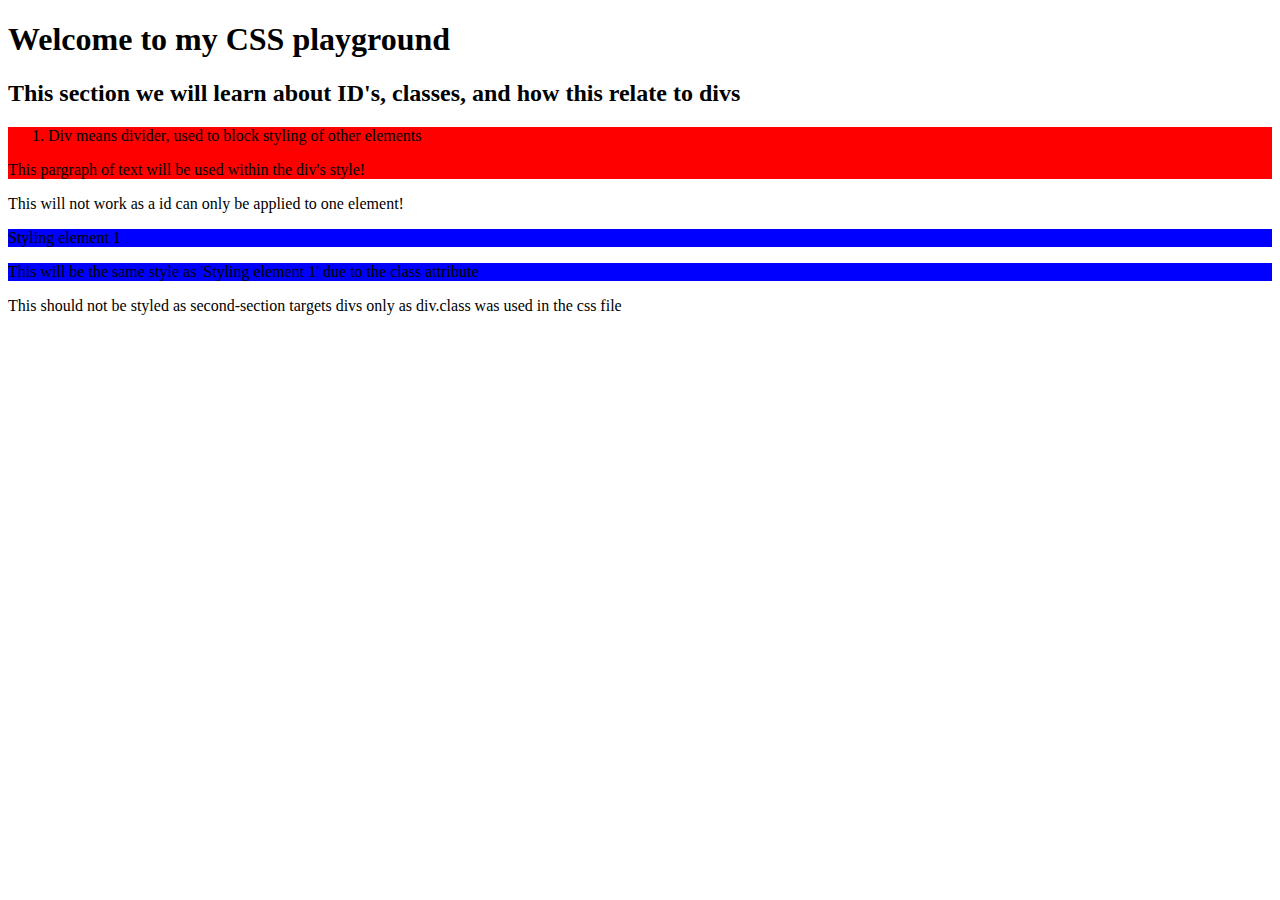
==== css-foundations/divs/index.html @ 81ab5277 "added new folder structure" ====
<!--- This document will be used to test out CSS fundamentals-->
<!DOCTYPE html>
<html lang="en">
    <head>
        <title>css-intro</title>
        <link rel="stylesheet" href="style.css">


    </head>
    <body>
        <h1>Welcome to my CSS playground</h1>
        <h2> This section we will learn about ID's, classes, and how this relate to divs</h2>
        
        <!--Here I am using a div id to 'section' a snippet of the website and then referencing it in style.css-->
        <div id="liststyle">
            <ol>
                <li>Div means divider, used to block styling of other elements</li>
            </ol>
            <p>This pargraph of text will be used within the div's style!</p>
        </div>

        <!-- This won't work-->
        <div id="lifestyle">
            <p> This will not work as a id can only be applied to one element!</p>
        </div>
        <!-- Here we are using classes to style multiple elements-->
        <div class="second-section">
            <p>Styling element 1</p>
        </div>

        <div class="second-section">
            <p>This will be the same style as 'Styling element 1' due to the class attribute</p>
        </div>
        <p class="second-section">This should not be styled as second-section targets divs only as div.class was used in the css file</p>

        

  
        


    </body>

    </body>
</html>
---- css-foundations/divs/style.css ----
/*  Here I am using ID as this can only be applied to one element (that is inside the div) */

div#liststyle {
    background-color: red;
}
div.second-section {
    background-color: blue;
}
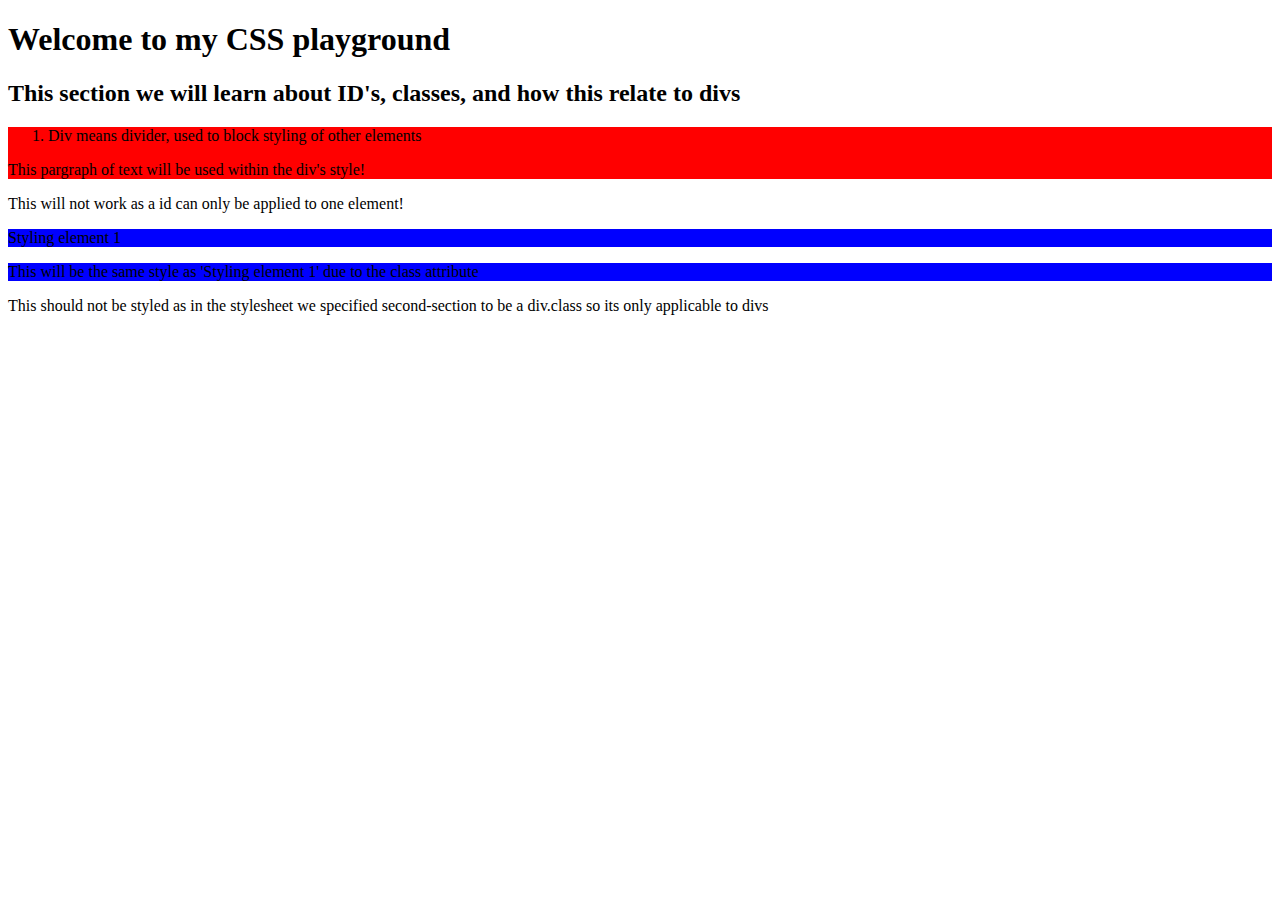
==== commit 5dd0eadc: "Update index.html" ====
--- a/css-foundations/divs/index.html
+++ b/css-foundations/divs/index.html
@@ -31,7 +31,7 @@
         <div class="second-section">
             <p>This will be the same style as 'Styling element 1' due to the class attribute</p>
         </div>
-        <p class="second-section">This should not be styled as second-section targets divs only as div.class was used in the css file</p>
+        <p class="second-section">This should not be styled as in the stylesheet we specified second-section to be a div.class so its only applicable to divs </p>
 
         
 
@@ -42,4 +42,4 @@
     </body>
 
     </body>
-</html>+</html>
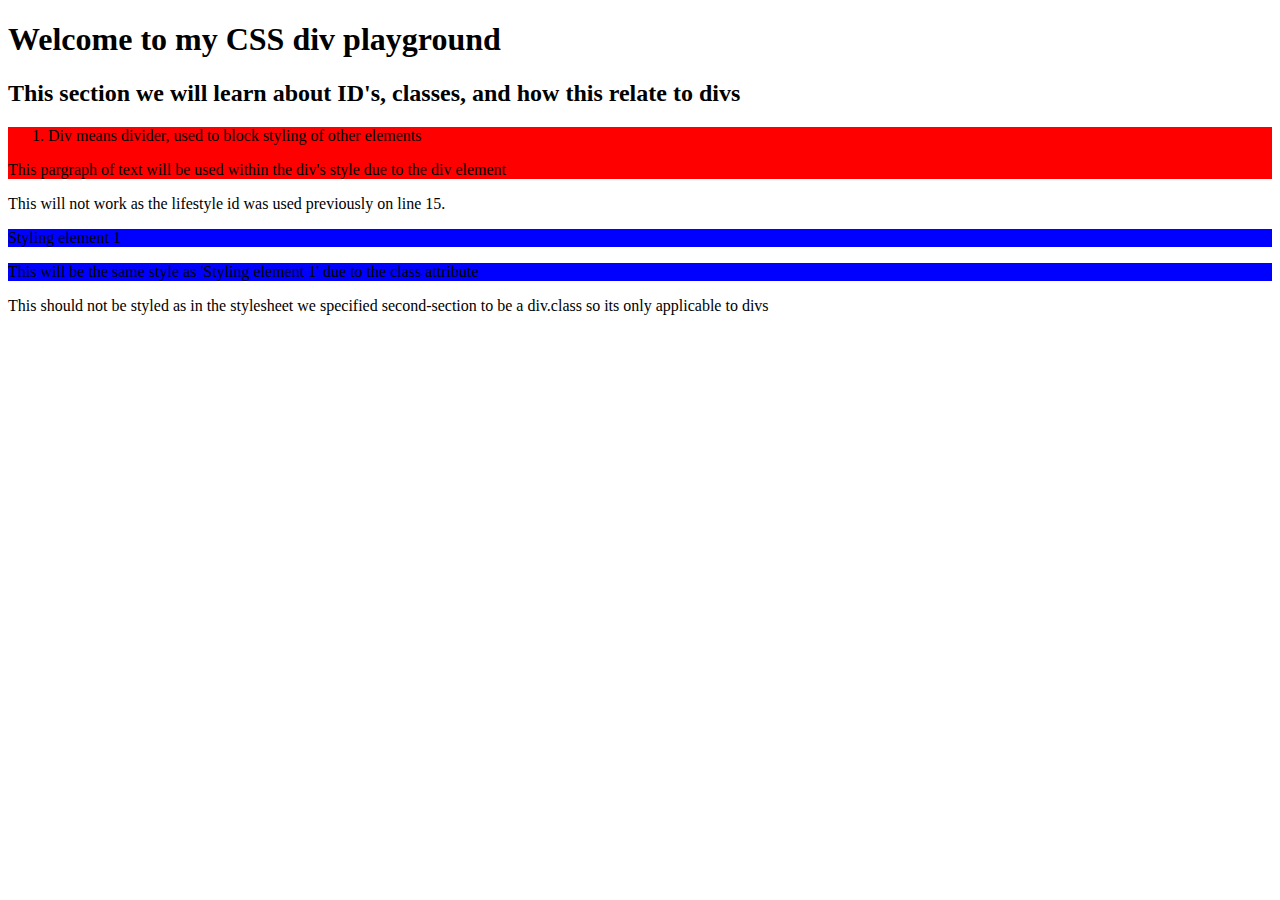
==== commit 83ec7ddd: "Made my code more readable" ====
--- a/css-foundations/divs/index.html
+++ b/css-foundations/divs/index.html
@@ -8,7 +8,7 @@
 
     </head>
     <body>
-        <h1>Welcome to my CSS playground</h1>
+        <h1>Welcome to my CSS div playground</h1>
         <h2> This section we will learn about ID's, classes, and how this relate to divs</h2>
         
         <!--Here I am using a div id to 'section' a snippet of the website and then referencing it in style.css-->
@@ -16,12 +16,12 @@
             <ol>
                 <li>Div means divider, used to block styling of other elements</li>
             </ol>
-            <p>This pargraph of text will be used within the div's style!</p>
+            <p>This pargraph of text will be used within the div's style due to the div element</p>
         </div>
 
         <!-- This won't work-->
         <div id="lifestyle">
-            <p> This will not work as a id can only be applied to one element!</p>
+            <p> This will not work as the lifestyle id was used previously on line 15.</p>
         </div>
         <!-- Here we are using classes to style multiple elements-->
         <div class="second-section">
@@ -33,6 +33,7 @@
         </div>
         <p class="second-section">This should not be styled as in the stylesheet we specified second-section to be a div.class so its only applicable to divs </p>
 
+        <!-- Selectors-->
         
 
   
--- a/css-foundations/divs/style.css
+++ b/css-foundations/divs/style.css
@@ -1,9 +1,12 @@
 
 /*  Here I am using ID as this can only be applied to one element (that is inside the div) */
 
+/* This will style the list tag */
 div#liststyle {
     background-color: red;
 }
+
+/* this will be used to demonstrate div classes*/
 div.second-section {
     background-color: blue;
 }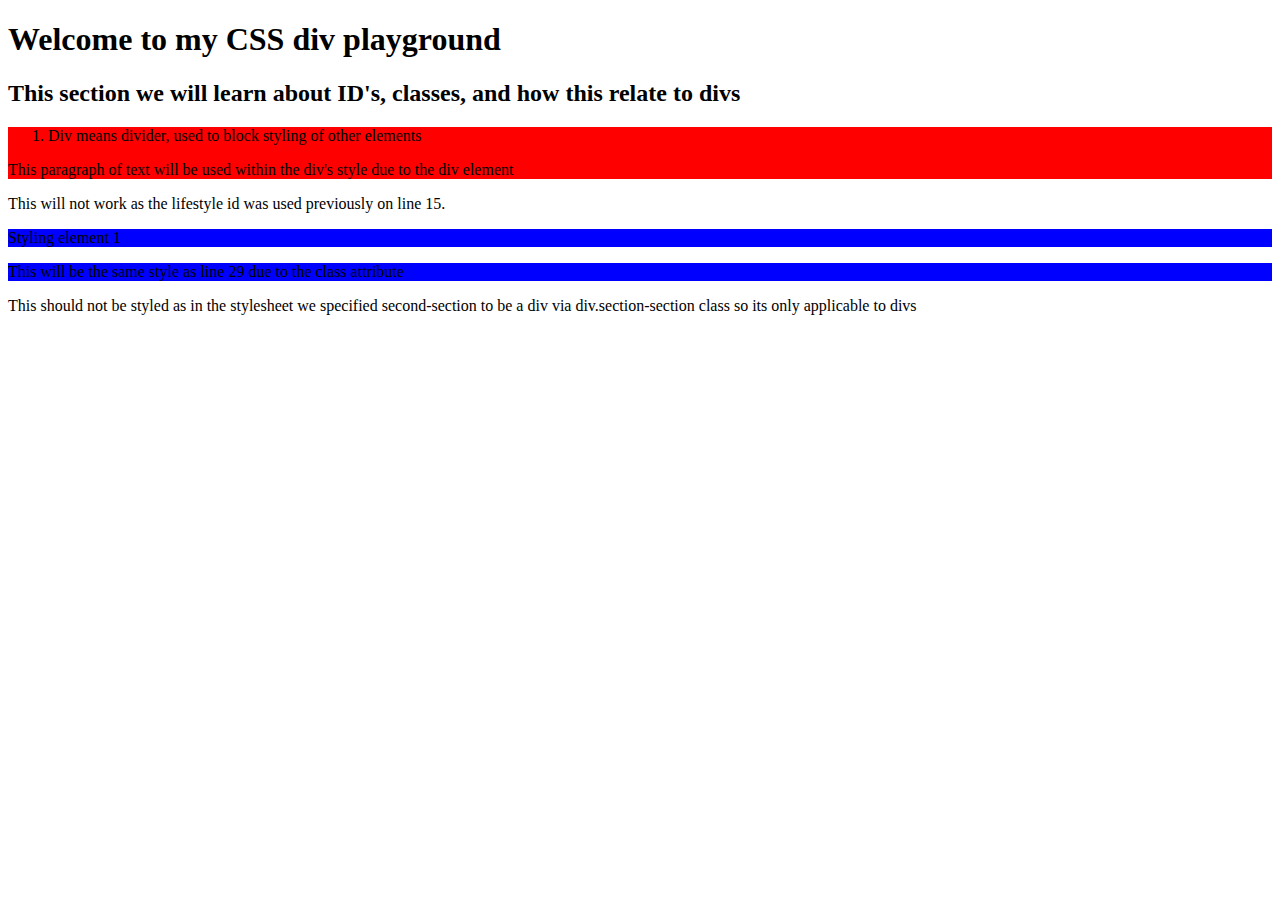
==== commit ae1dbd49: "updated index file" ====
--- a/css-foundations/divs/index.html
+++ b/css-foundations/divs/index.html
@@ -16,22 +16,24 @@
             <ol>
                 <li>Div means divider, used to block styling of other elements</li>
             </ol>
-            <p>This pargraph of text will be used within the div's style due to the div element</p>
+            <p>This paragraph of text will be used within the div's style due to the div element</p>
         </div>
 
-        <!-- This won't work-->
+        <!-- This won't work as id's only work for one single element-->
         <div id="lifestyle">
             <p> This will not work as the lifestyle id was used previously on line 15.</p>
         </div>
-        <!-- Here we are using classes to style multiple elements-->
+
+        <!-- Here we are combining the section-section css to many divs as classes can be used for many different elements.-->
         <div class="second-section">
             <p>Styling element 1</p>
         </div>
 
         <div class="second-section">
-            <p>This will be the same style as 'Styling element 1' due to the class attribute</p>
+            <p>This will be the same style as line 29 due to the class attribute</p>
         </div>
-        <p class="second-section">This should not be styled as in the stylesheet we specified second-section to be a div.class so its only applicable to divs </p>
+
+        <p class="second-section">This should not be styled as in the stylesheet we specified second-section to be a div via div.section-section class so its only applicable to divs </p>
 
         <!-- Selectors-->
         
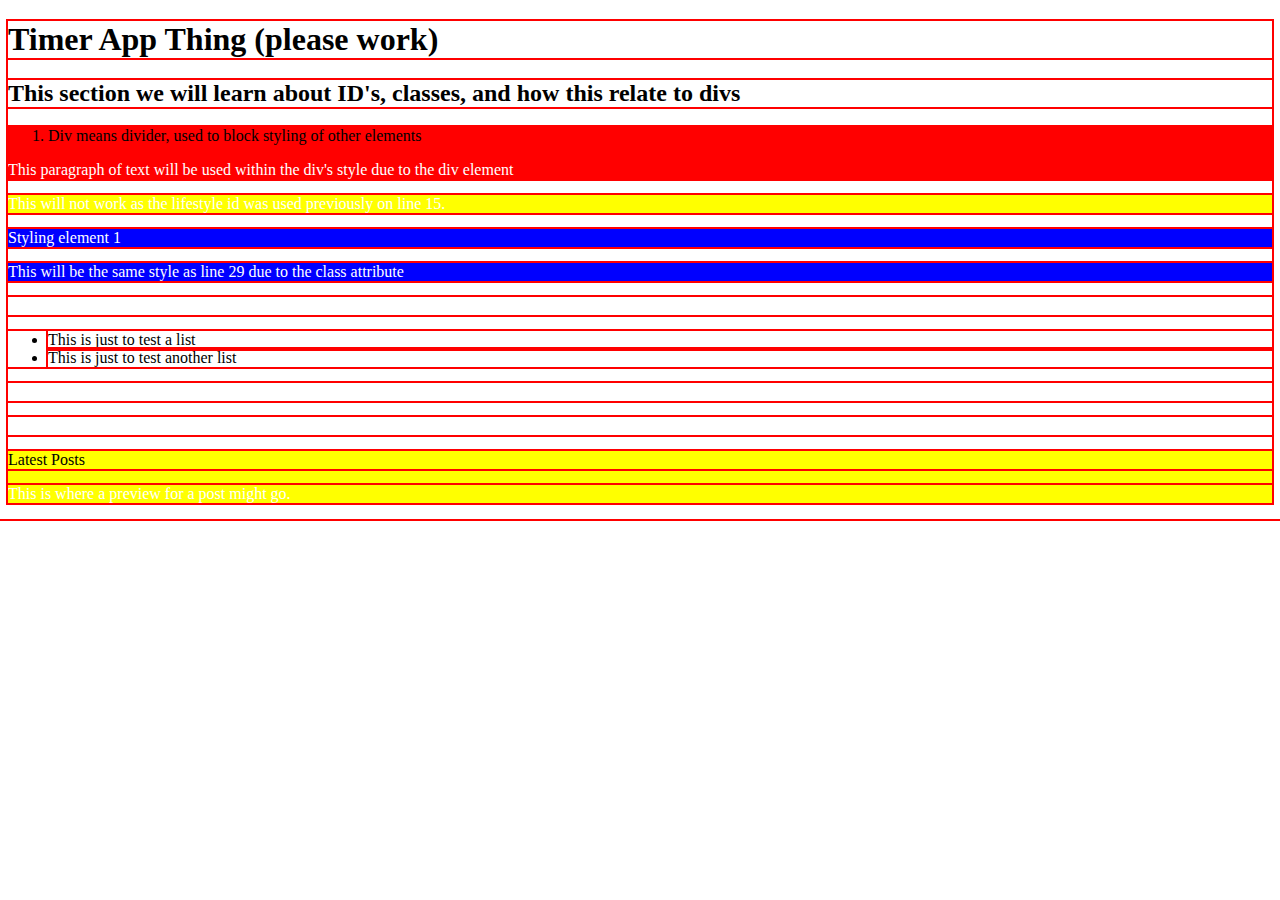
==== commit 04b9182a: "added all website files" ====
--- a/css-foundations/divs/index.html
+++ b/css-foundations/divs/index.html
@@ -8,7 +8,7 @@
 
     </head>
     <body>
-        <h1>Welcome to my CSS div playground</h1>
+        <h1>Timer App Thing (please work)</h1>
         <h2> This section we will learn about ID's, classes, and how this relate to divs</h2>
         
         <!--Here I am using a div id to 'section' a snippet of the website and then referencing it in style.css-->
@@ -35,8 +35,23 @@
 
         <p class="second-section">This should not be styled as in the stylesheet we specified second-section to be a div via div.section-section class so its only applicable to divs </p>
 
-        <!-- Selectors-->
         
+        <ul>
+            <li>This is just to test a list</li>
+            <li>This is just to test another list</li>
+        </ul>
+
+        <!-- Grouping selector -->
+        <p>Testing group selector1</p>
+        <p>Testing group selector2</p>
+
+        <!--Chaining selectors demonstration -->
+        <!--I think this is applying the 'subsection style' to both the latest posts text and the paragraph tag, whilst giving unique styling to both classes-->
+        <div>
+            <div class="subsection header">Latest Posts</div>
+            <p class="subsection preview">This is where a preview for a post might go.</p>
+        </div>
+          
 
   
         
@@ -44,5 +59,5 @@
 
     </body>
 
-    </body>
+   
 </html>
--- a/css-foundations/divs/style.css
+++ b/css-foundations/divs/style.css
@@ -1,3 +1,5 @@
+
+
 
 /*  Here I am using ID as this can only be applied to one element (that is inside the div) */
 
@@ -9,4 +11,25 @@
 /* this will be used to demonstrate div classes*/
 div.second-section {
     background-color: blue;
-}+}
+
+
+/* This universal selector will override everything */
+* {
+    outline: 2px solid red;
+  }
+
+/* Selector that will select all of the elements with div tags */
+/* div clases and ids won't be affected as they have their own colours applied to them specifically */
+div {
+    background-color: yellow;
+}
+  
+/* All paragprahs will not have white text, and ONLY <p> types */
+p {
+    color: white;
+}
+
+
+/* Chaining Selector */
+
